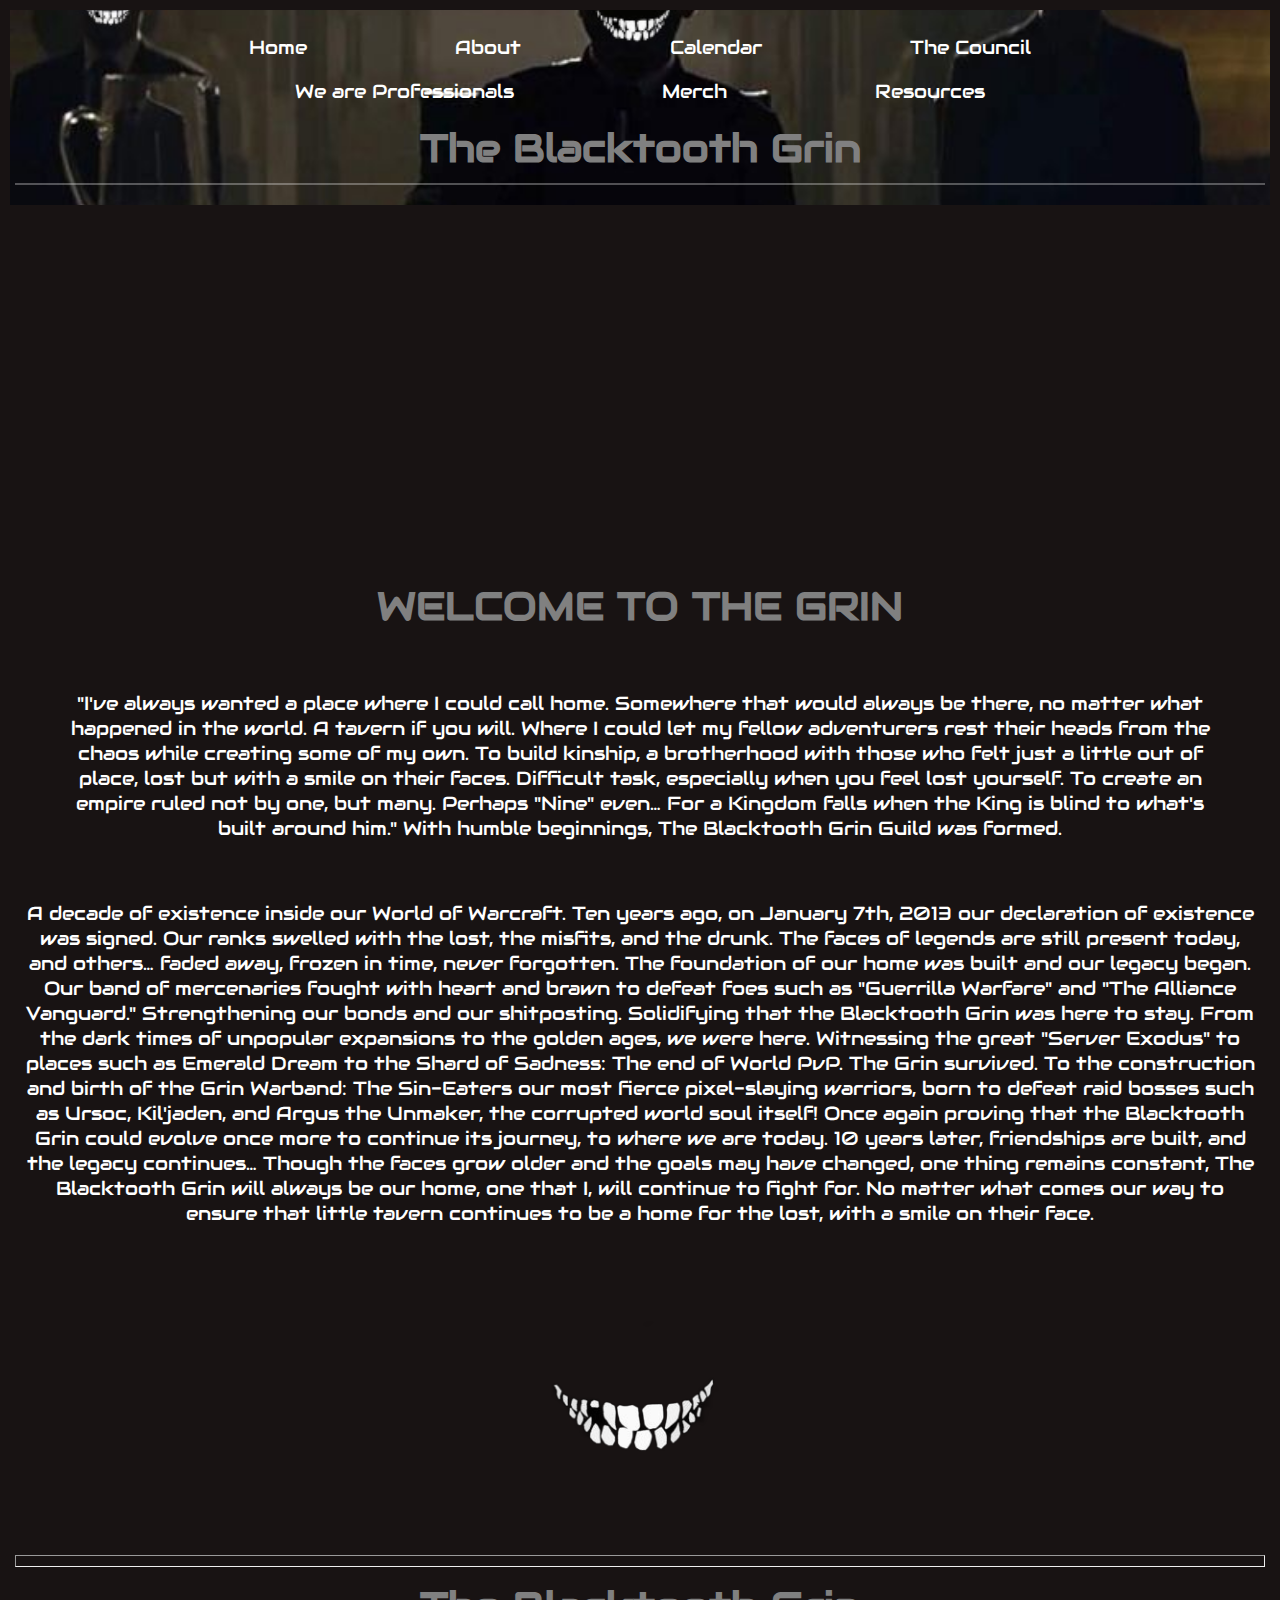
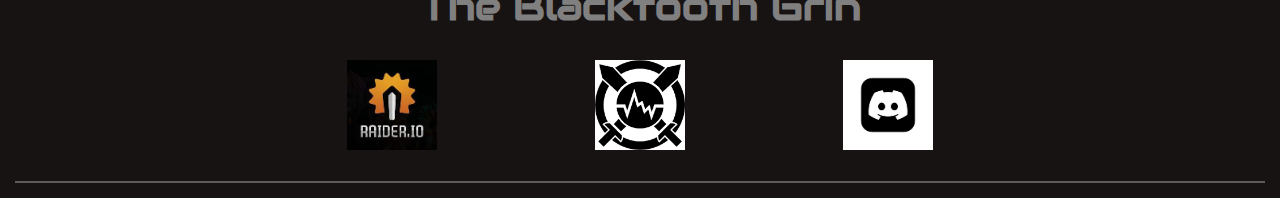
==== Index.html @ 70666800 "Loaded Web Pages and Image Resources" ====
<!DOCTYPE html>
<html>
    <head>
        <title>The Blacktooth Grin</title>
        <meta name="description" content "This is the description.">
        <link rel="stylesheet" href="resources.css"/>
    </head>
    <header class="main-header">
        <nav class="nav main-nav">
            <ul>
                <li><a href="Index.html">Home</a></li>
                <li><a href="about.html">About</a></li>
                <li><a href="GRIN WEB/grinnovember.png" target="_blank">Calendar</a></li>
                <li><a href="council.html">The Council</a></li>
                <li><a href="professionals.html">We are Professionals</a></li>
                <li><a href="merch.html">Merch</a></li>
                <li><a href="resources.html">Resources</a></li>
            </ul>
        <h1 class="guild-name guild-name-large"> The Blacktooth Grin</h1>
        </nav>
    </header>
        <section style="text-align: center;">
            <div>
                 <iframe width="560" height="315" src="https://www.youtube.com/embed/LDZGCrhxnmc?si=DQKa3tmzS9d2nFb_" title="YouTube video player" frameborder="0" allow="accelerometer; autoplay; clipboard-write; encrypted-media; gyroscope; picture-in-picture; web-share" allowfullscreen></iframe>                    
            </div>
        </nav>
        </section>
        </header>
        <body class="main-body">
        <Section style="text-align: center;">
            <h1>WELCOME TO THE GRIN</h1>
            <p style="margin: 50px;">"I've always wanted a place where I could call home. Somewhere that would always be there, no matter what happened in the world. A tavern if you will. Where I could let my fellow adventurers rest their heads from the chaos while creating some of my own. 
                To build kinship, a brotherhood with those who felt just a little out of place, lost but with a smile on their faces.
                Difficult task, especially when you feel lost yourself. To create an empire ruled not by one, but many. Perhaps "Nine" even…
                For a Kingdom falls when the King is blind to what's built around him."
                With humble beginnings, The Blacktooth Grin Guild was formed.
            </p>
            <p>A decade of existence inside our World of Warcraft.
                Ten years ago, on January 7th, 2013 our declaration of existence was signed. Our ranks swelled with the lost, the misfits, and the drunk. The faces of legends are still present today, and others… faded away, frozen in time, never forgotten.                 
                The foundation of our home was built and our legacy began.  Our band of mercenaries fought with 
                heart and brawn to defeat foes such as "Guerrilla Warfare" and "The Alliance Vanguard." Strengthening our bonds and our shitposting. Solidifying that the Blacktooth Grin was here to stay. From the dark times of unpopular expansions to the golden ages, we were here.                
                Witnessing the great "Server Exodus" to places such as Emerald Dream to the Shard of Sadness: The end of World PvP. The Grin survived.                
                To the construction and birth of the Grin Warband: The Sin-Eaters our most fierce pixel-slaying warriors, born to defeat raid bosses such as Ursoc, Kil'jaden, and Argus the Unmaker,  the corrupted world soul itself! Once again proving that the Blacktooth Grin could evolve once more to continue its journey, to where we are today.
                10 years later, friendships are built, and the legacy continues…             
                Though the faces grow older and the goals may have changed, one thing remains constant,                
                The Blacktooth Grin will always be our home, one that I, will continue to fight for. No matter what comes our way to ensure that little tavern continues to be a home for the lost, with a smile on their face.</p>
            </p>
            <img src="GRIN WEB/clear.png" height="250">
            <br>
        </Section>
        </body>
        <footer>
            <hr>
            <h1 class="guild-name">The Blacktooth Grin</h1>
            <nav class="nav main-nav">
                <ul>
                    <li><a href="https://raider.io/guilds/us/bleeding-hollow/The%20Blacktooth%20Grin" target="_blank">
                        <img src="GRIN WEB/raiderio.jpg" width="100" height="100"></a>
                    </li>
                    <li><a href="https://www.warcraftlogs.com/guild/id/661815" target="_blank">
                        <img src="GRIN WEB/Warcraft Logs Icon.png" width="100" height="100"></a>
                    </li>
                    <li><a href="Discord:https://discord.gg/u6EeRXx" target="_blank">
                        <img src="GRIN WEB/discord icon.png" width="100" height="100"></a>
                    </li>
                </ul>
            </nav>
            </footer>
    </body>
    </html>
---- resources.css ----
@import url('https://fonts.googleapis.com/css2?family=Agdasima&display=swap');
@import url('https://fonts.googleapis.com/css2?family=Metal+Mania&display=swap');
@import url('https://fonts.googleapis.com/css2?family=Audiowide&display=swap');
@import url('https://fonts.googleapis.com/css2?family=Press+Start+2P&display=swap');


* {
box-sizing: border-box;
font-family: 'Audiowide', sans-serif;
font-color: #777
font-size: 1.1em;
padding: 5px
}

html, body {
    margin: 0;
    padding: 5px;
    font-size: 1.1em;
    background-color: rgb(24, 19, 19);
    color: white;
}
.nav contentnav a {
    text-align: center;
    padding: .5em;
}

.nav ul {
    margin: 0;
}

.nav li {
    display: inline;
}

.nav a {
    display: inline-block;
    padding: .5em;
    color: white;
    text-decoration: none;
}

.main-nav {
    text-align: center;
    font-size; 1.2em;
    font-weight: lighter;
    border-bottom: 2px solid rgba(255, 255, 255, .3)
}

.class-nav {
    display:inline-block;
    margin: 2;

}

.main-nav li {
    padding: 0 5%;
}

.nav a:hover {
    background-color: rgba(255, 255, 255, .3)
}

.main-header {
    background-image: url("GRIN WEB/council.jpg");
    background-repeat: no-repeat;
    background-position: center;
    background-size: cover;
    padding-bottom: 20px;
    text-color:white;
    


}
h1 {
    color: grey
}

.guild-name {
    text-align: center;
    margin: 0;
    font-size: 2em;
}

.content-section {
    margin: 1em;
}

.container {
    max width: 900px;
    margin: 0 auto;
    padding: 0 1.5em;
}

.class-section {
    display: grid;
    text-align: center;
    font-size; 1.1em;
    font-weight: lighter;
    border-bottom: 2px solid rgba(255, 255, 255, .3)
    
}

.class-content-nav {
    list-style-type: none;
    text-align: center;
    padding: 20px;
    margin: 20px;

  }
  
  .class-content-nav li {
    display: inline-block;
    font-size: 20px;
    padding: 150px;
  }

  #tim{
    color: skyblue;
    font-family: 'Press Start 2P';
    font-size: 18px;
  }

.shop-item {
    margin: 30px;
  }

.shop-item-title {
display: block;
text-align: center;
width: 100%;
font-weight: bold;
font-size: 1.5em;
color: white;
margin-bottom: 15px;
}

.shop-item-image {
height: 250px;
}

.shop-item-details {
display: flex;
align-items: center;
padding: 5px;
}

.shop-item-price {
flex-grow: 1;
}

.shop-items {
    display:inline-flex;
    flex-wrap: wrap;
    width: auto;
    flex-wrap: 1;
    justify-content: space-around;
    
}

.btn {
text-align: center;
vertical-align: middle;
padding: .67em .67em;
cursor: pointer;
}

.btn-primary {
color: black;
background-color: white;
border: none;
border-radius: .3em;
font-weight: bold;
}

.cart-header {
    font-weight: bold;
    font-size: 1.2em;
    color: white;
}

.cart-column {
    display: flex;
    align-items: center;
    border-bottom: 1px white;
    margin-right: 1.5em;
    padding-bottom: 10px;
    margin-top: 10px;
}

.cart-row {
    display: flex;
}

.cart-item {
    width: 45%;
}

.cart-price {
    width: 20%;
}

.cart-quantity {
    width: 35%;
}

.cart-item-title {
    color: #333;   
    margin-left: .5em;
    font-size: 1.2em;
}

.cart-item-image {
    width: 75px;
    height: auto;
    border-radius: 10px;
}

.btn-danger {
    color: white;
    background-color: #EB5757;
    border: none;
    border-radius: .3em;
    font-weight: bold;
}

.btn-danger:hover {
    background-color: #CC4C4C;

}

.cart-quantity-input {
    height: 34px;
    width: 50px;
    border-radius: 5px;
    border: 1px solid #56CCF2;
    background-color: #eee;
    color: #333;
    padding: 0;
    text-align: center;
    font-size: 1.2em;
    margin-right: 25px;

}
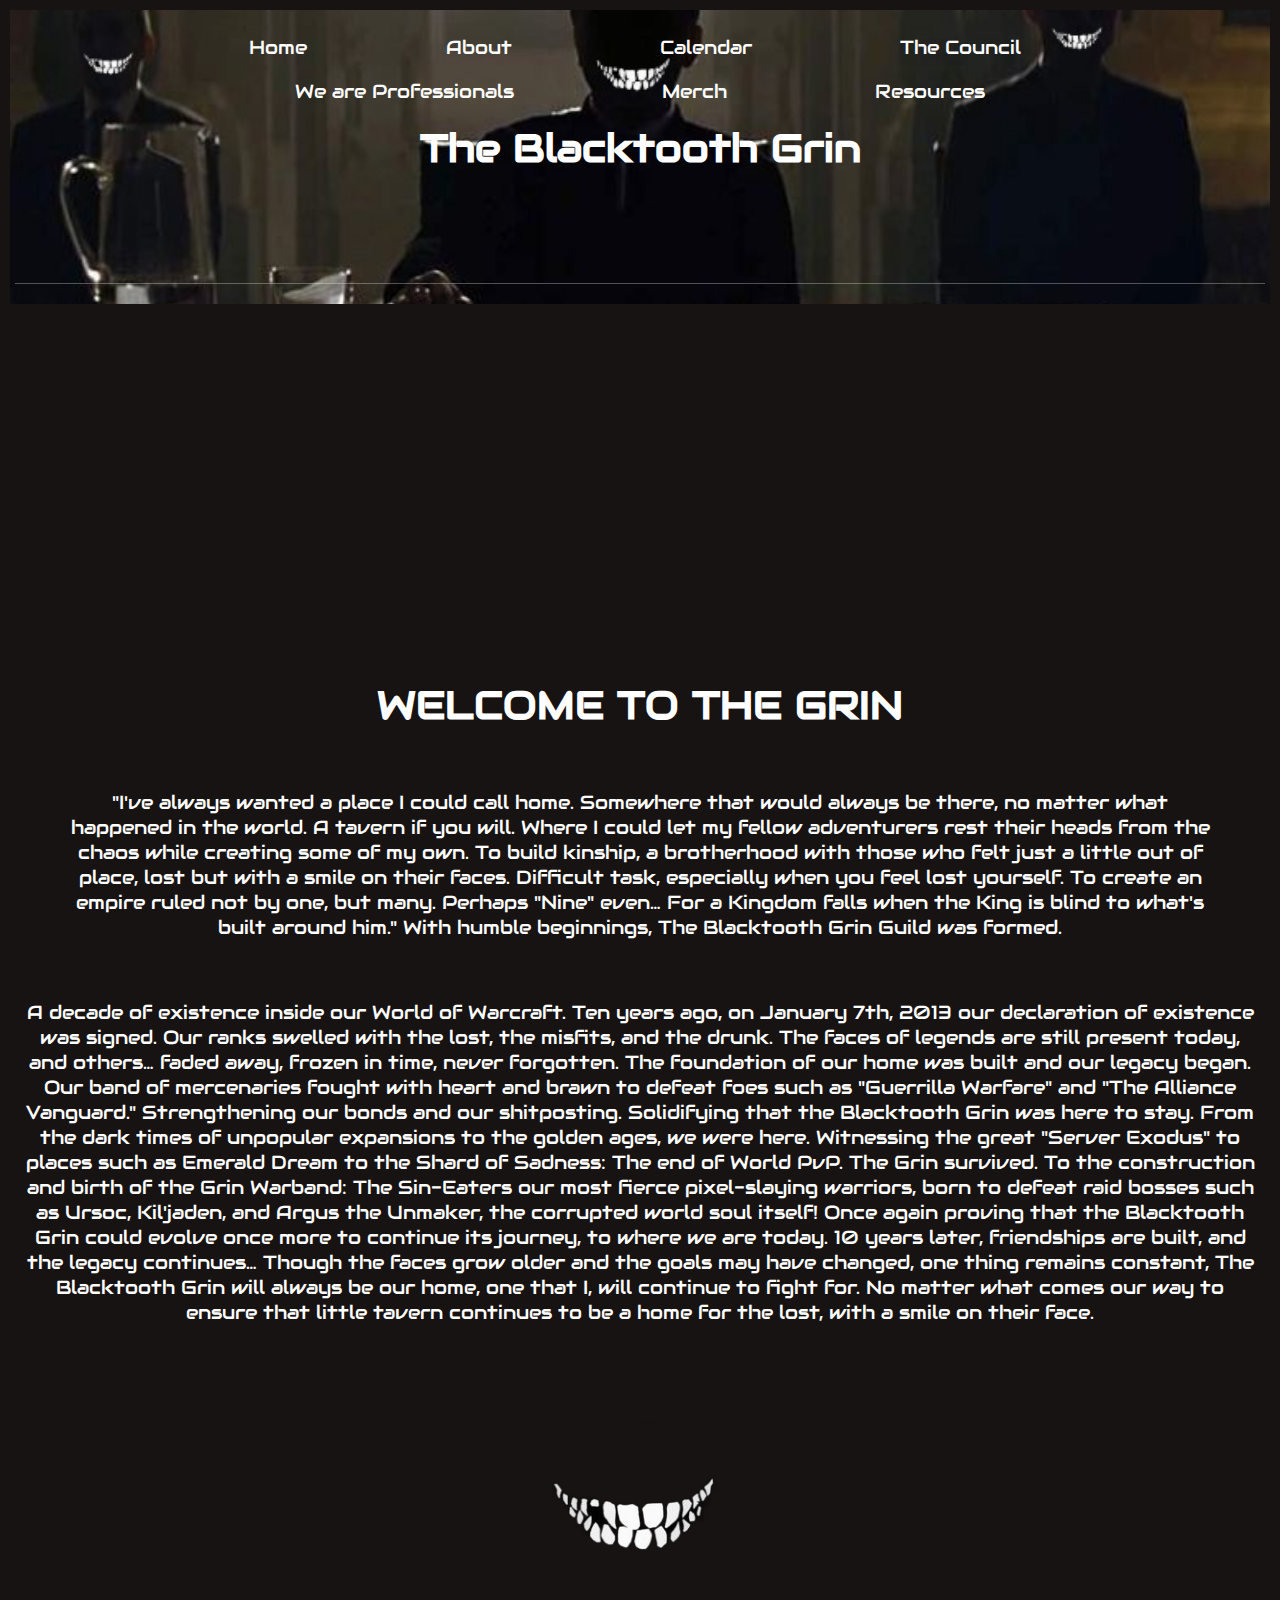
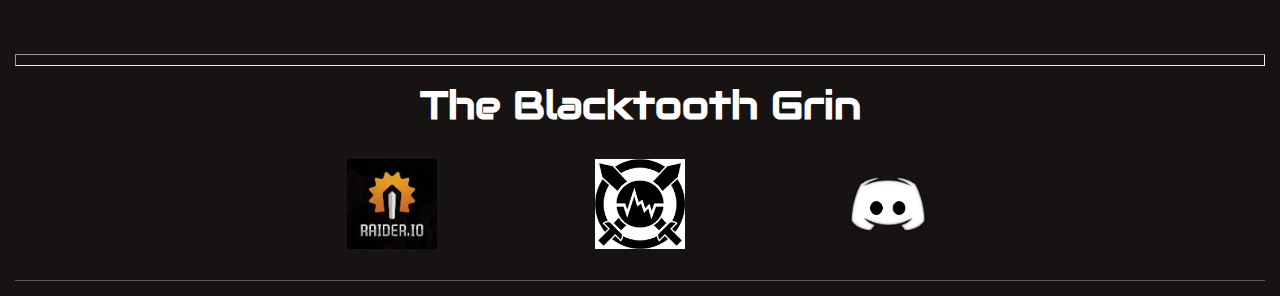
==== commit 877a49ac: "Some Polish" ====
--- a/Index.html
+++ b/Index.html
@@ -6,22 +6,27 @@
         <link rel="stylesheet" href="resources.css"/>
     </head>
     <header class="main-header">
-        <nav class="nav main-nav">
+        <div class="nav main-nav">
             <ul>
-                <li><a href="Index.html">Home</a></li>
+                <li>Home</li>
                 <li><a href="about.html">About</a></li>
                 <li><a href="GRIN WEB/grinnovember.png" target="_blank">Calendar</a></li>
                 <li><a href="council.html">The Council</a></li>
-                <li><a href="professionals.html">We are Professionals</a></li>
+                <li><a href=professionals.html>We are Professionals</a></li>
                 <li><a href="merch.html">Merch</a></li>
                 <li><a href="resources.html">Resources</a></li>
             </ul>
         <h1 class="guild-name guild-name-large"> The Blacktooth Grin</h1>
-        </nav>
+            <br>
+            <br>
+            <br>
+            <br>
+        </div>
     </header>
         <section style="text-align: center;">
             <div>
-                 <iframe width="560" height="315" src="https://www.youtube.com/embed/LDZGCrhxnmc?si=DQKa3tmzS9d2nFb_" title="YouTube video player" frameborder="0" allow="accelerometer; autoplay; clipboard-write; encrypted-media; gyroscope; picture-in-picture; web-share" allowfullscreen></iframe>                    
+                 <iframe width="560" height="315" src="https://www.youtube.com/embed/LDZGCrhxnmc?si=DQKa3tmzS9d2nFb_" title="YouTube video player" frameborder="0" 
+                 allow="accelerometer; autoplay; clipboard-write; encrypted-media; gyroscope; picture-in-picture; web-share" allowfullscreen></iframe>                    
             </div>
         </nav>
         </section>
@@ -29,7 +34,7 @@
         <body class="main-body">
         <Section style="text-align: center;">
             <h1>WELCOME TO THE GRIN</h1>
-            <p style="margin: 50px;">"I've always wanted a place where I could call home. Somewhere that would always be there, no matter what happened in the world. A tavern if you will. Where I could let my fellow adventurers rest their heads from the chaos while creating some of my own. 
+            <p style="margin: 50px;">"I've always wanted a place I could call home. Somewhere that would always be there, no matter what happened in the world. A tavern if you will. Where I could let my fellow adventurers rest their heads from the chaos while creating some of my own. 
                 To build kinship, a brotherhood with those who felt just a little out of place, lost but with a smile on their faces.
                 Difficult task, especially when you feel lost yourself. To create an empire ruled not by one, but many. Perhaps "Nine" even…
                 For a Kingdom falls when the King is blind to what's built around him."
@@ -61,7 +66,7 @@
                         <img src="GRIN WEB/Warcraft Logs Icon.png" width="100" height="100"></a>
                     </li>
                     <li><a href="Discord:https://discord.gg/u6EeRXx" target="_blank">
-                        <img src="GRIN WEB/discord icon.png" width="100" height="100"></a>
+                        <img src="GRIN WEB/discord1.png" width="100" height="100"></a>
                     </li>
                 </ul>
             </nav>
--- a/resources.css
+++ b/resources.css
@@ -7,7 +7,7 @@
 * {
 box-sizing: border-box;
 font-family: 'Audiowide', sans-serif;
-font-color: #777
+color: #777
 font-size: 1.1em;
 padding: 5px
 }
@@ -43,7 +43,7 @@
     text-align: center;
     font-size; 1.2em;
     font-weight: lighter;
-    border-bottom: 2px solid rgba(255, 255, 255, .3)
+    border-bottom: 1px solid rgba(255, 255, 255, .3);
 }
 
 .class-nav {
@@ -63,16 +63,16 @@
 .main-header {
     background-image: url("GRIN WEB/council.jpg");
     background-repeat: no-repeat;
-    background-position: center;
-    background-size: cover;
+    background-position:center;
+    background-size:cover;
     padding-bottom: 20px;
-    text-color:white;
+    color:white;
     
 
 
 }
 h1 {
-    color: grey
+    color: white;
 }
 
 .guild-name {
@@ -118,6 +118,7 @@
     color: skyblue;
     font-family: 'Press Start 2P';
     font-size: 18px;
+    line-height: 1.2em;
   }
 
 .shop-item {
@@ -157,21 +158,6 @@
     
 }
 
-.btn {
-text-align: center;
-vertical-align: middle;
-padding: .67em .67em;
-cursor: pointer;
-}
-
-.btn-primary {
-color: black;
-background-color: white;
-border: none;
-border-radius: .3em;
-font-weight: bold;
-}
-
 .cart-header {
     font-weight: bold;
     font-size: 1.2em;
@@ -200,11 +186,11 @@
 }
 
 .cart-quantity {
-    width: 35%;
+    width: 20%;
 }
 
 .cart-item-title {
-    color: #333;   
+    color: #faf7f7;   
     margin-left: .5em;
     font-size: 1.2em;
 }
@@ -224,13 +210,14 @@
 }
 
 .btn-danger:hover {
-    background-color: #CC4C4C;
+    background-color: black;
+    color:red
 
 }
 
 .cart-quantity-input {
     height: 34px;
-    width: 50px;
+    width: 75px;
     border-radius: 5px;
     border: 1px solid #56CCF2;
     background-color: #eee;
@@ -241,3 +228,90 @@
     margin-right: 25px;
 
 }
+
+.cartTotal {
+    text-align: center;
+    font-size: 1.75em;
+    margin: 40px auto 80px auto;
+    
+}
+
+.btnPurchase {
+    display: block;
+    text-align: center;
+    font-size: 1em;
+    margin: 40px auto 80px auto;
+}
+
+.btn {
+    text-align: center;
+    vertical-align: middle;
+    padding: .67em .67em;
+    cursor: pointer;
+    }
+    
+    .btn-primary {
+    color: black;
+    background-color: red;
+    border: none;
+    border-radius: .3em;
+    font-weight: bold;
+    }
+    
+    .btn-primary:hover {
+        background-color:black;
+        color:red
+        
+    }
+.cart-items {
+    color:
+}
+
+.deathKnight {
+    background-image: url("GRIN WEB/dkwallpaper.jpg");
+    background-repeat: no-repeat;
+    background-position: center;
+    background-size: cover;
+    padding-bottom: 20px;
+    color:white;
+}
+
+.demonHunter {
+    background-image: 
+    background-repeat: no-repeat;
+    background-position: center;
+    padding-bottom: 20px;
+    color:white;
+    background-size:
+}
+
+.resourceListol{
+    list-style-type: none;
+    display:flex;
+    flex-direction: row;    
+}
+
+.classHeadings{
+    display:flex;
+    flex-direction: row;
+    flex-wrap: wrap;
+}
+
+.className{
+    display:flex;
+    flex-direction:row;
+    max-width: 325px;
+    text-align: center;
+    flex-wrap: wrap;
+}
+.flexContainer{
+    display: flex;
+    flex: 1;
+    height: 90%;
+    max-width: fit-content;
+    padding: 10px;
+    flex-wrap: wrap;
+    align-items: center;
+    justify-content: center;
+}
+
